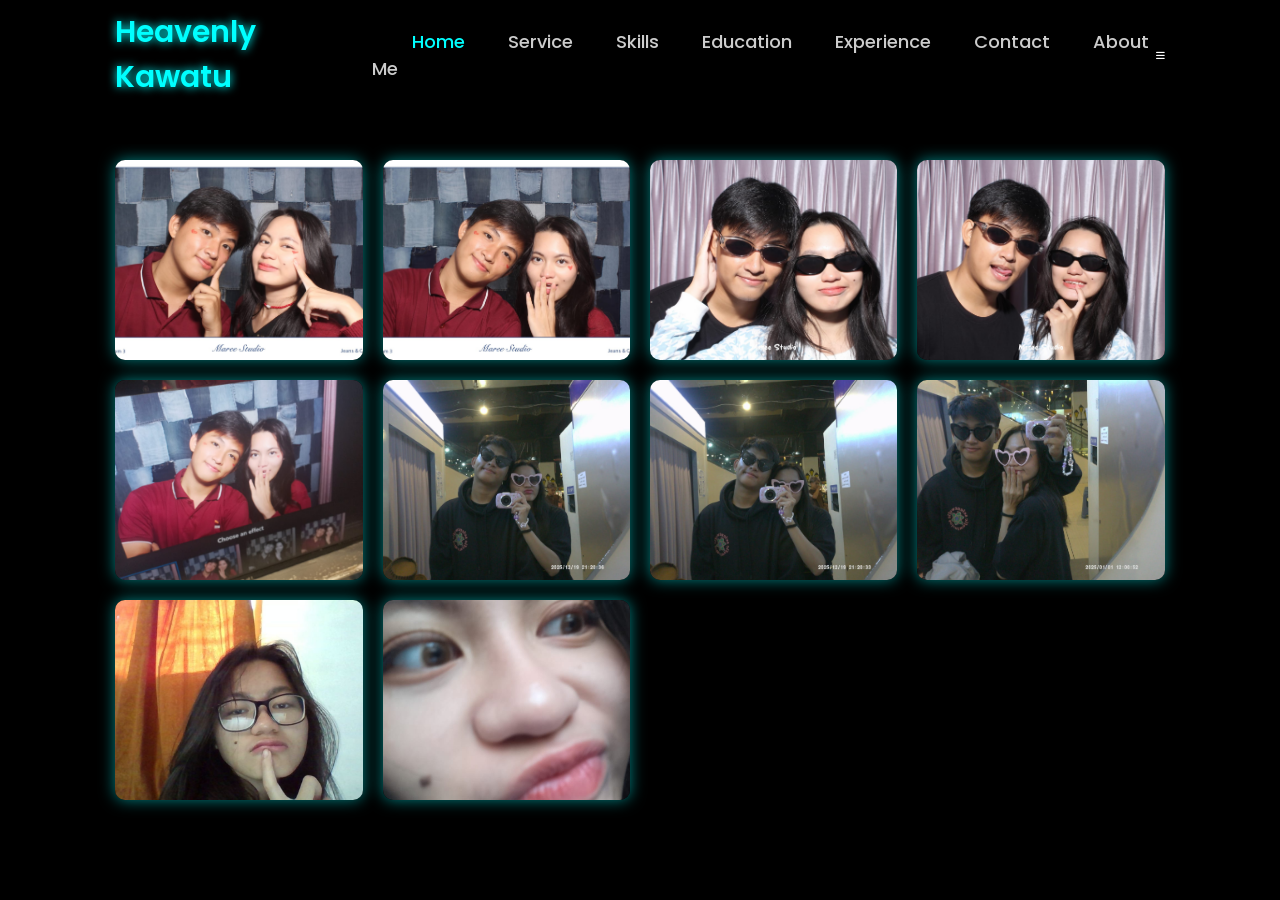
==== about-me.html @ 9db3a816 "Add files via upload" ====
<!DOCTYPE html>
<html lang="en">
<head>
    <meta charset="UTF-8">
    <meta http-equiv="X-UA-Compatible" content="IE=edge">
    <title>About Me</title>
    <meta name="viewport" content="width=device-width, initial-scale=1.0">

    <!-- Font Awesome -->
    <link rel="stylesheet" href="https://cdnjs.cloudflare.com/ajax/libs/font-awesome/6.5.2/css/all.min.css">

    <!-- CSS -->
    <link rel="stylesheet" href="style.css">
</head>
<body>

    <!-- ===== HEADER ===== -->
    <header>
        <a href="#" class="logo">Heavenly Kawatu</a>

        <nav>
            <a href="index.html" class="active">Home</a>
            <a href="#">Service</a>
            <a href="#">Skills</a>
            <a href="#">Education</a>
            <a href="#">Experience</a>
            <a href="#">Contact</a>
            <a href="about-me.html">About Me</a>
        </nav>
        <i class="fa-solid fa-bars" id="menu-icon"></i>

    </header>

   <!-- ===== ABOUT ME ===== -->
<section class="about-me">
    <h2 class="section-title"></h2>

    <div class="gallery">
        <img src="1.jpg">
        <img src="2.jpg">
        <img src="3.jpg">
        <img src="4.jpg">
        <img src="5.jpg">
        <img src="6.jpg">
        <img src="7.jpg">
        <img src="8.jpg">
        <img src="9.jpg">
        <img src="10.jpg">
        <!-- lanjutkan sampai ±40 -->
    </div>
</section>

<!-- LIGHTBOX -->
<div class="lightbox" id="lightbox">
    <span class="close">&times;</span>
    <span class="prev">&#10094;</span>
    <img id="lightbox-img">
    <span class="next">&#10095;</span>
</div>

    <!-- JS -->
    <script src="script.js"></script>
</body>
</html>
---- style.css ----
@import url('https://fonts.googleapis.com/css2?family=Poppins:wght@100;200;300;400;500;600&display=swap');

/* RESET */
* {
    margin: 0;
    padding: 0;
    box-sizing: border-box;
    font-family: 'Poppins', sans-serif;
}

html {
    font-size: 62.5%;
    scroll-behavior: smooth;
}

body {
    background: #000;
    color: #fff;
    overflow-x: hidden;
}

/* ===== HEADER ===== */
header {
    position: fixed;
    top: 0;
    left: 0;
    width: 100%;
    padding: 1rem 9%;
    display: flex;
    box-shadow: 0 4px 20px rgba(0,0,0,0.6);
    justify-content: space-between;
    align-items: center;
    background-color: transparent;
    z-index: 100;
}

.logo {
    font-size: 3rem;
    font-weight: 600;
    color: #00ffff;
    text-shadow: 0 0 10px #00ffff; 
    cursor: pointer;
    transition: 0.5s ease;
    text-decoration: none;
}
.logo:hover{
    transform: scale(1.1);
}
nav a {
    font-size: 1.8rem;
    font-weight: 500;
    border-bottom: 3px solid transparent;
    margin-left: 4rem;
    color: #ccc;
    text-decoration: none;
    transition: 0.3s ease;
}

nav a:hover,
nav a.active {
    color: #00ffff;
}

/* ===== HOME ===== */
.home {
    min-height: 100vh;
    padding: 12rem 9% 2rem;
    display: flex;
    align-items: center;
    gap: 5rem;
}

.home-img img {
    width: 32vw;
    box-shadow: 
        0 0 25px #000000,
        0 0 50px rgba(0,255,255,0.7),
        0 0 80px rgba(0, 0, 0, 0.4);
    transition: 0.4s ease;
}

.home-img img:hover {
    transform: scale(1.05);
}


.home_content h1 {
    font-size: 4.8rem;
    font-weight: 600;
}

.home_content h1 span {
    color: #00ffff;
}

.home_content h3 {
    font-size: 3rem;
    margin: 1rem 0;
}

.home_content p {
    font-size: 1.6rem;
    margin-bottom: 2rem;
    max-width: 500px;
}

/* SOCIAL ICONS */
.social-icons a {
    display: inline-flex;
    justify-content: center;
    align-items: center;
    width: 4rem;
    height: 4rem;
    border: 0.2rem solid #00ffff;
    border-radius: 50%;
    color: #00ffff;
    margin-right: 1.5rem;
    font-size: 1.8rem;
    transition: 0.3s;
}

.social-icons a:hover {
    background: #00ffff;
    color: #000;
    transform: scale(1.2);
}

.social-icons a .fa-instagram {
    transition: 0.3s ease;
}

.social-icons a:hover .fa-instagram {
    background: radial-gradient(circle at 30% 30%, 
        #feda75, #fa7e1e, #d62976, #962fbf, #4f5bd5);
    color: #fff;
    border-color: transparent;
}
/* BUTTON */
.btn {
    display: inline-block;
    margin-top: 3rem;
    padding: 1.2rem 3rem;
    background: #00ffff;
    color: #000;
    font-size: 1.6rem;
    border-radius: 4rem;
    text-decoration: none;
    transition: 0.3s;
}

.btn:hover {
    transform: scale(1.1);
    box-shadow: 0 0 20px #00ffff;
}
/* ===== ABOUT ME ===== */
.about-me {
    min-height: 100vh;
    padding: 12rem 9% 5rem;
}

.section-title {
    text-align: center;
    font-size: 3.5rem;
    margin-bottom: 4rem;
    color: #00ffff;
}

/* GRID */
.gallery {
    display: grid;
    grid-template-columns: repeat(auto-fit, minmax(200px, 1fr));
    gap: 2rem;
}

.gallery img {
    width: 100%;
    height: 200px;
    object-fit: cover;
    border-radius: 1rem;
    box-shadow: 0 0 15px rgba(0,255,255,0.5);
    transition: 0.3s ease;
}

.gallery img:hover {
    transform: scale(1.08);
    box-shadow: 0 0 30px #00ffff;
}

/* LIGHTBOX */
.lightbox {
    position: fixed;
    inset: 0;
    background: rgba(0,0,0,0.9);
    display: flex;
    justify-content: center;
    align-items: center;
    opacity: 0;
    pointer-events: none;
    transition: 0.3s ease;
    z-index: 1000;
}

.lightbox.active {
    opacity: 1;
    pointer-events: auto;
}

/* IMAGE */
.lightbox img {
    max-width: 90%;
    max-height: 90%;
    border-radius: 1rem;
    transform: scale(0.8);
    transition: transform 0.3s ease;
}

.lightbox.active img {
    transform: scale(1);
}

/* CLOSE */
.lightbox .close {
    position: absolute;
    top: 2rem;
    right: 3rem;
    font-size: 4rem;
    color: #fff;
    cursor: pointer;
}

/* NEXT & PREV */
.lightbox .prev,
.lightbox .next {
    position: absolute;
    top: 50%;
    font-size: 4rem;
    color: white;
    cursor: pointer;
    padding: 1rem;
    user-select: none;
}

.lightbox .prev { left: 2rem; }
.lightbox .next { right: 2rem; }



/* ===== RESPONSIVE ===== */
@media (max-width: 991px) {

    #menu-icon {
        display: flex;
        font-size: 3rem;
        color: #00ffff;
        cursor: pointer;
    }

    nav {
        position: absolute;
        top: 100%;
        right: -100%;
        width: 40%;
        background: #161616;
        border-left: 3px solid #00ffff;
        border-bottom: 3px solid #00ffff;
        border-bottom-left-radius: 2rem;
        padding: 1rem;
        transition: 0.3s ease;
    }

    nav.active {
        right: 0;
    }

    nav a {
        display: block;
        margin: 2rem 0;
        font-size: 2rem;
    }

    .home {
        flex-direction: column;
        text-align: center;
    }

    .home-img img {
        width: 60vw;
    }
}



@media (max-width: 450px) {
    html {
        font-size: 50%;
    }
    .gallery img {
        height: 160px;
    }
}

#menu-icon {
    display:block;
}
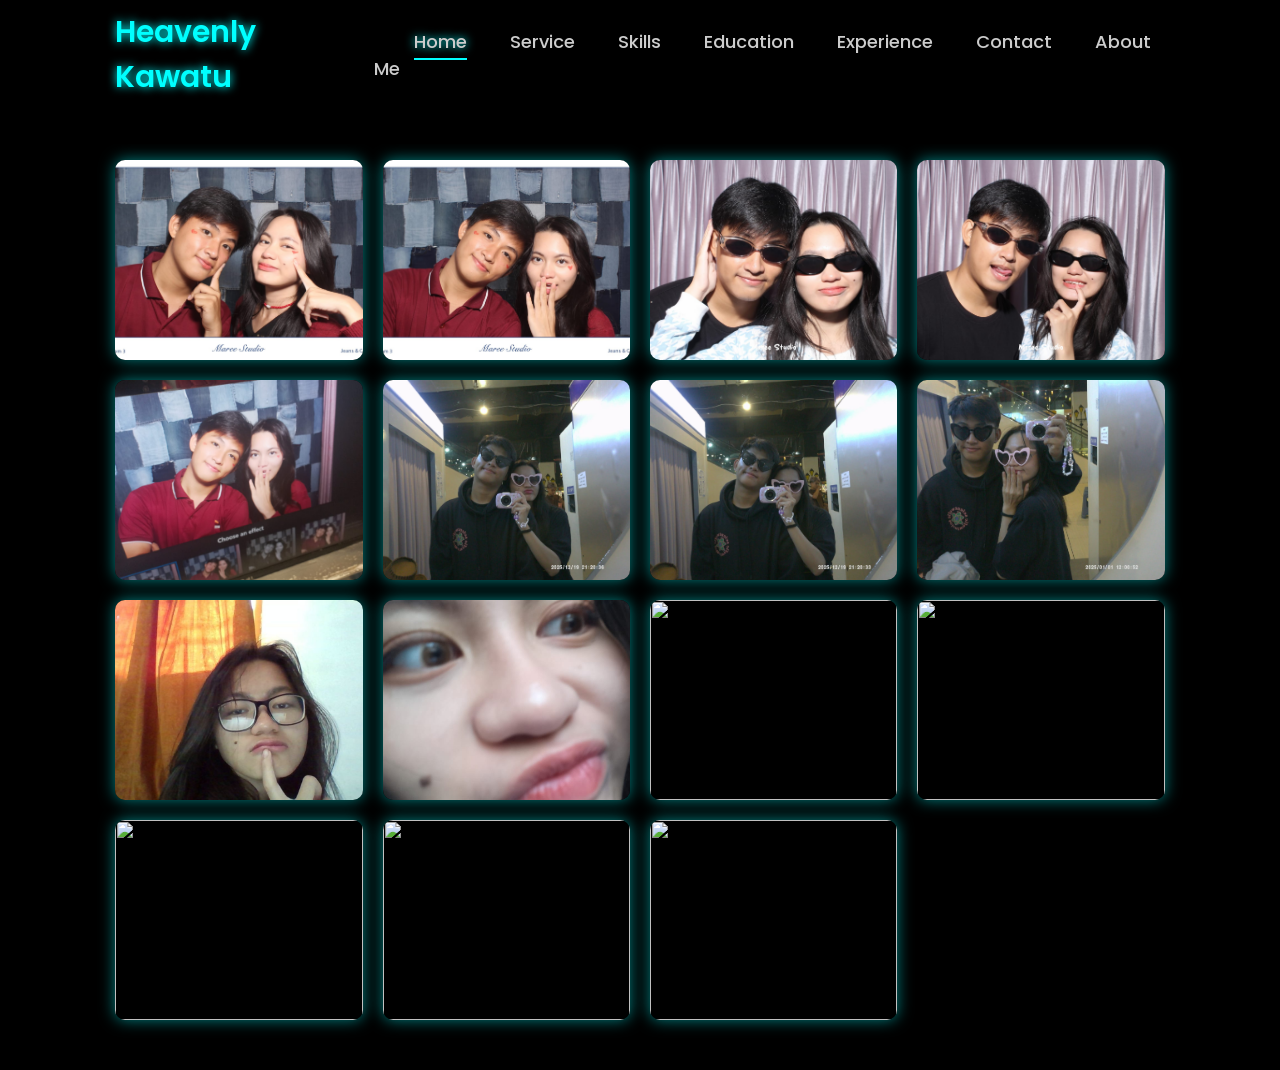
==== commit cb0ef198: "Update about-me.html" ====
--- a/about-me.html
+++ b/about-me.html
@@ -12,7 +12,7 @@
     <!-- CSS -->
     <link rel="stylesheet" href="style.css">
 </head>
-<body>
+<body class="page-transition">
 
     <!-- ===== HEADER ===== -->
     <header>
@@ -46,6 +46,11 @@
         <img src="8.jpg">
         <img src="9.jpg">
         <img src="10.jpg">
+        <img src="11.jpg">
+        <img src="12.jpg">
+        <img src="13.jpg">
+        <img src="14.jpg">
+        <img src="15.jpg">
         <!-- lanjutkan sampai ±40 -->
     </div>
 </section>
@@ -62,3 +67,4 @@
     <script src="script.js"></script>
 </body>
 </html>
+
--- a/style.css
+++ b/style.css
@@ -46,20 +46,41 @@
 .logo:hover{
     transform: scale(1.1);
 }
+
 nav a {
+    position: relative;
     font-size: 1.8rem;
     font-weight: 500;
-    border-bottom: 3px solid transparent;
     margin-left: 4rem;
     color: #ccc;
     text-decoration: none;
-    transition: 0.3s ease;
+    transition: color 0.3s ease;
+}
+
+/* Garis bawah animasi */
+nav a::after {
+    content: "";
+    position: absolute;
+    left: 0;
+    bottom: -6px;
+    width: 0;
+    height: 2px;
+    background: #00ffff;
+    transition: width 0.3s ease;
+}
+
+nav a:hover::after,
+nav a.active::after {
+    width: 100%;
 }
 
 nav a:hover,
 nav a.active {
-    color: #00ffff;
-}
+    transform: translateY(-3px);
+    text-shadow: 0 0 10px #00ffff;
+}
+
+
 
 /* ===== HOME ===== */
 .home {
@@ -111,9 +132,9 @@
     align-items: center;
     width: 4rem;
     height: 4rem;
-    border: 0.2rem solid #00ffff;
+    border: 0.2rem solid #287d9e;
     border-radius: 50%;
-    color: #00ffff;
+    color: #ffffff;
     margin-right: 1.5rem;
     font-size: 1.8rem;
     transition: 0.3s;
@@ -122,7 +143,7 @@
 .social-icons a:hover {
     background: #00ffff;
     color: #000;
-    transform: scale(1.2);
+    transform: scale(1.2)translateY(5px);
 }
 
 .social-icons a .fa-instagram {
@@ -152,6 +173,97 @@
     transform: scale(1.1);
     box-shadow: 0 0 20px #00ffff;
 }
+
+.typing-text {
+    font-size: 34px;
+    font-weight: 600;
+    min-width: 280px;
+}
+
+.typing-text span {
+    position: relative;
+    color: #00ffff;
+}
+
+/* TEXT */
+.typing-text span::before {
+    content: "Web Developer";
+    animation: words 20s infinite;
+}
+
+/* CURSOR + ERASER */
+.typing-text span::after {
+    content: "";
+    position: absolute;
+    right: -8px;
+    top: 0;
+    height: 100%;
+    width: 100%;
+    background-color: #000;
+    border-left: 3px solid #00ffff;
+    animation: typing 20s infinite, cursor 0.6s infinite;
+}
+
+/* CURSOR BLINK */
+@keyframes cursor {
+    50% {
+        border-left-color: transparent;
+    }
+}
+
+/* TYPING EFFECT */
+@keyframes typing {
+    /* Word 1 */
+    0%   { width: 100%; }
+    5%   { width: 0; }
+    15%  { width: 0; }
+    20%  { width: 100%; }
+
+    /* Word 2 */
+    20%  { width: 100%; }
+    25%  { width: 0; }
+    35%  { width: 0; }
+    40%  { width: 100%; }
+
+    /* Word 3 */
+    40%  { width: 100%; }
+    45%  { width: 0; }
+    55%  { width: 0; }
+    60%  { width: 100%; }
+
+    /* Word 4 */
+    60%  { width: 100%; }
+    65%  { width: 0; }
+    75%  { width: 0; }
+    80%  { width: 100%; }
+
+    /* Word 5 */
+    80%  { width: 100%; }
+    85%  { width: 0; }
+    95%  { width: 0; }
+    100% { width: 100%; }
+}
+
+
+/* WORDS */
+@keyframes words {
+    0%,20% {
+        content: "Website Developer";
+    }
+    21%,40% {
+        content: "Software Engineer";
+    }
+    41%,60% {
+        content: "Website Designer";
+    }
+    61%,80% {
+        content: "Gamers";
+    }
+    81%,100% {
+        content: "Agnes Jelita's Boyfriend";
+    }
+}
+
 /* ===== ABOUT ME ===== */
 .about-me {
     min-height: 100vh;
@@ -243,7 +355,27 @@
 .lightbox .prev { left: 2rem; }
 .lightbox .next { right: 2rem; }
 
-
+/* PAGE TRANSITION */
+.page-transition {
+    opacity: 0;
+    animation: fadeIn 0.6s ease forwards;
+}
+
+@keyframes fadeIn {
+    to {
+        opacity: 1;
+    }
+}
+
+/* FADE OUT */
+.fade-out {
+    opacity: 0;
+    transition: opacity 0.4s ease;
+}
+
+#menu-icon {
+    display: none;   /* DESKTOP */
+}
 
 /* ===== RESPONSIVE ===== */
 @media (max-width: 991px) {
@@ -274,6 +406,7 @@
 
     nav a {
         display: block;
+        border-bottom: 1px solid #00ffff;
         margin: 2rem 0;
         font-size: 2rem;
     }
@@ -298,7 +431,3 @@
         height: 160px;
     }
 }
-
-#menu-icon {
-    display:block;
-}
